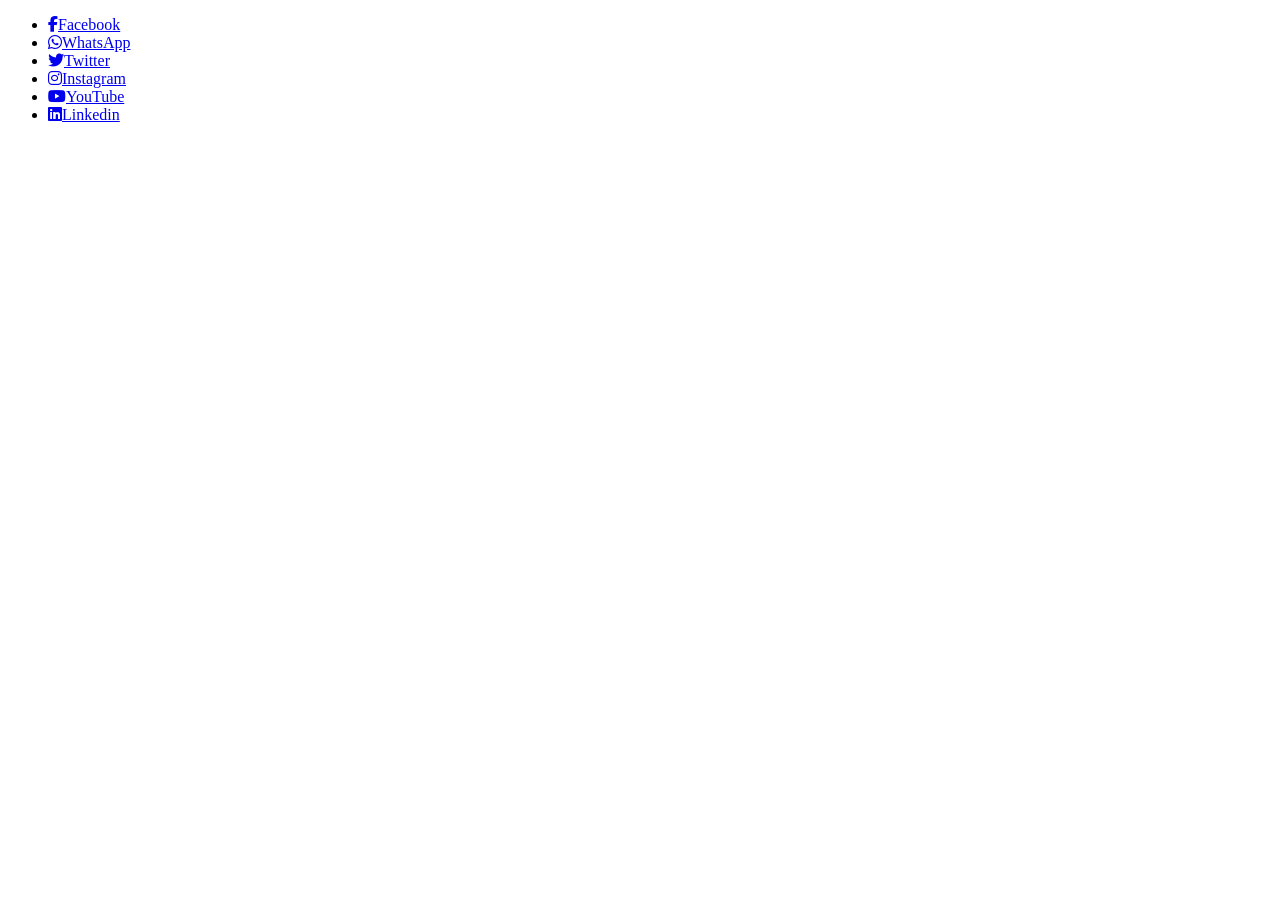
==== MidiaSocial/midiaSocial.html @ 4e5210b7 "first commit" ====
<!DOCTYPE html>
<html lang="en">
<head>
    <meta charset="UTF-8">
    <meta http-equiv="X-UA-Compatible" content="IE=edge">
    <meta name="viewport" content="width=device-width, initial-scale=1.0">
    <link rel="stylesheet" href="social.css">
    <link rel="stylesheet" href="https://cdnjs.cloudflare.com/ajax/libs/font-awesome/6.3.0/css/all.min.css" integrity="sha512-SzlrxWUlpfuzQ+pcUCosxcglQRNAq/DZjVsC0lE40xsADsfeQoEypE+enwcOiGjk/bSuGGKHEyjSoQ1zVisanQ==" crossorigin="anonymous" referrerpolicy="no-referrer" />

    <title>Document</title>
</head>
<body>
    <ul>
        <li style="--i:6;--clr:#1877f2"><a href="#"><span><i class="fa-brands fa-facebook-f"></i></span>Facebook </a> </li>
        <li style="--i:5;--clr:#25d366"><a href="#"><span><i class="fa-brands fa-whatsapp"></i></span>WhatsApp </a> </li>
        <li style="--i:4;--clr:#1da1f2"><a href="#"><span><i class="fa-brands fa-twitter"></i></span>Twitter </a> </li>
        <li style="--i:3;--clr:#c32aa3"><a href="#"><span><i class="fa-brands fa-instagram"></i></span>Instagram </a> </li>
        <li style="--i:2;--clr:#ff0000"><a href="#"><span><i class="fa-brands fa-youtube"></i></span>YouTube</a> </li>
        <li style="--i:1;--clr:#0a66c2"><a href="#"><span><i class="fa-brands fa-linkedin"></i></span>Linkedin </a> </li>
    </ul>
</body>
</html>
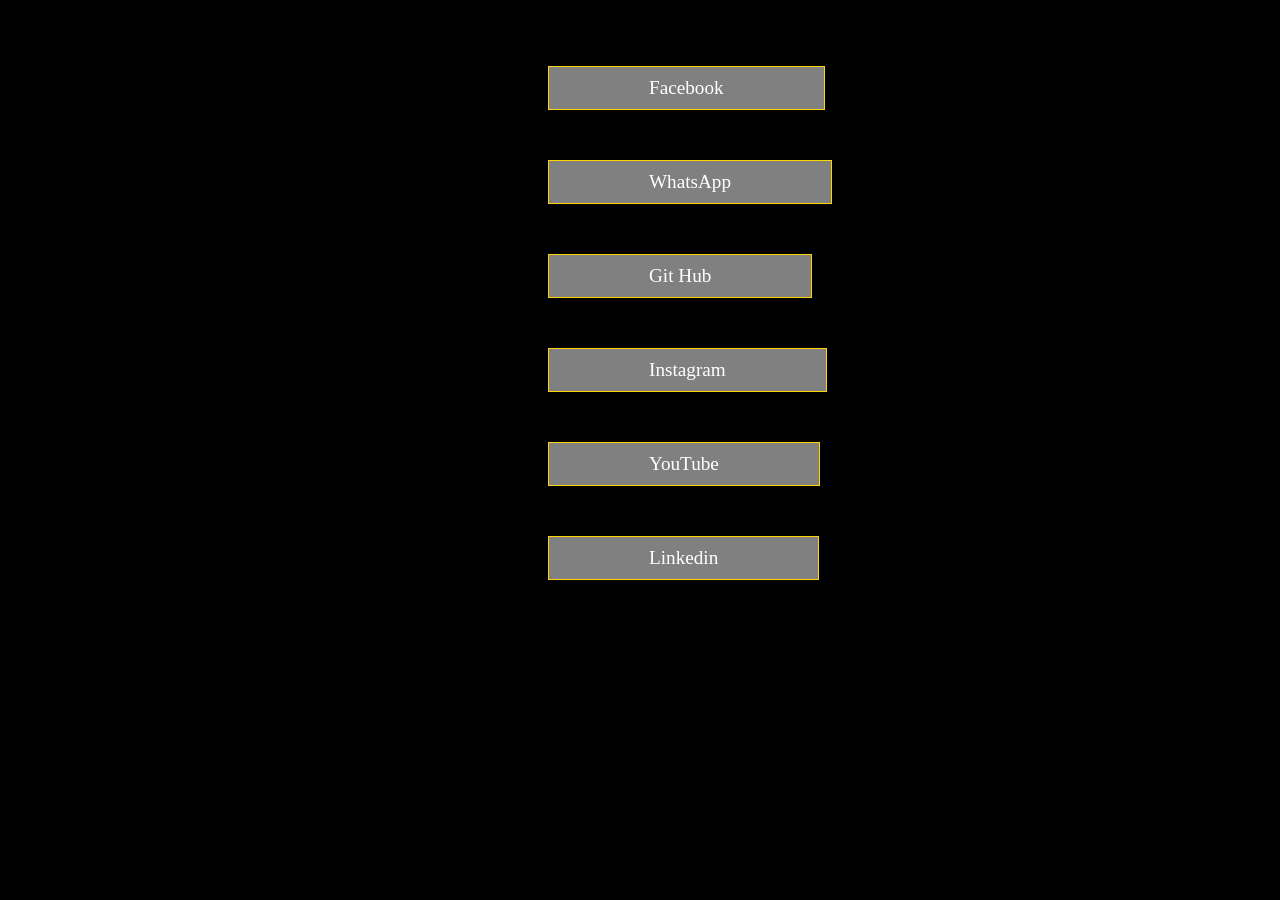
==== commit 6c4e3752: "correções e atualizações" ====
--- a/MidiaSocial/midiaSocial.html
+++ b/MidiaSocial/midiaSocial.html
@@ -4,19 +4,19 @@
     <meta charset="UTF-8">
     <meta http-equiv="X-UA-Compatible" content="IE=edge">
     <meta name="viewport" content="width=device-width, initial-scale=1.0">
-    <link rel="stylesheet" href="social.css">
+    <link rel="stylesheet" href="./css/social.css">
     <link rel="stylesheet" href="https://cdnjs.cloudflare.com/ajax/libs/font-awesome/6.3.0/css/all.min.css" integrity="sha512-SzlrxWUlpfuzQ+pcUCosxcglQRNAq/DZjVsC0lE40xsADsfeQoEypE+enwcOiGjk/bSuGGKHEyjSoQ1zVisanQ==" crossorigin="anonymous" referrerpolicy="no-referrer" />
 
-    <title>Document</title>
+    <title>Midias Sociais</title>
 </head>
 <body>
     <ul>
-        <li style="--i:6;--clr:#1877f2"><a href="#"><span><i class="fa-brands fa-facebook-f"></i></span>Facebook </a> </li>
-        <li style="--i:5;--clr:#25d366"><a href="#"><span><i class="fa-brands fa-whatsapp"></i></span>WhatsApp </a> </li>
-        <li style="--i:4;--clr:#1da1f2"><a href="#"><span><i class="fa-brands fa-twitter"></i></span>Twitter </a> </li>
-        <li style="--i:3;--clr:#c32aa3"><a href="#"><span><i class="fa-brands fa-instagram"></i></span>Instagram </a> </li>
-        <li style="--i:2;--clr:#ff0000"><a href="#"><span><i class="fa-brands fa-youtube"></i></span>YouTube</a> </li>
-        <li style="--i:1;--clr:#0a66c2"><a href="#"><span><i class="fa-brands fa-linkedin"></i></span>Linkedin </a> </li>
+        <li style="--i:6;--clr:#1877f2"><a href="#" class="facebook">Facebook </a> </li>
+        <li style="--i:5;--clr:#25d366"><a href="#" class="whatsapp">WhatsApp </a> </li>
+        <li style="--i:4;--clr:#1da1f2"><a href="#" class="git">Git Hub </a> </li>
+        <li style="--i:3;--clr:#c32aa3"><a href="#" class="instagram">Instagram </a> </li>
+        <li style="--i:2;--clr:#ff0000"><a href="#" class="youtube">YouTube</a> </li>
+        <li style="--i:1;--clr:#0a66c2"><a href="#" class="linkedin">Linkedin </a> </li>
     </ul>
 </body>
 </html>
--- a/MidiaSocial/css/social.css
+++ b/MidiaSocial/css/social.css
@@ -0,0 +1,47 @@
+body{
+    background-color: black;
+}
+ul{
+    align-self: center;
+    align-content: center;
+}
+li{
+    display: flex;
+    color: unset;
+    margin: 50px 200px 50px 500px;
+}
+a{
+    transition: 500ms;
+    background-color:gray;
+    font-size: larger;
+    border: 1px solid;
+    border-color: gold;
+    padding: 10px 100px;
+    text-decoration: none;
+    color: white;
+}
+.facebook:hover{
+    transform:scale(1.2);
+    background-color: #1877f2;
+}
+.whatsapp:hover{
+    transform:scale(1.2);
+    background-color: #25d366;
+}
+.git:hover{
+    transform:scale(1.2);
+    background-color: #0000;
+    color: gold;
+}
+.instagram:hover{
+    transform:scale(1.2);
+    background-color: #c32aa3;
+}
+.youtube:hover{
+    transform:scale(1.2);
+    background-color: #ff0000;
+}
+.linkedin:hover{
+    transform:scale(1.2);
+    background-color: #0a66c2;
+}
